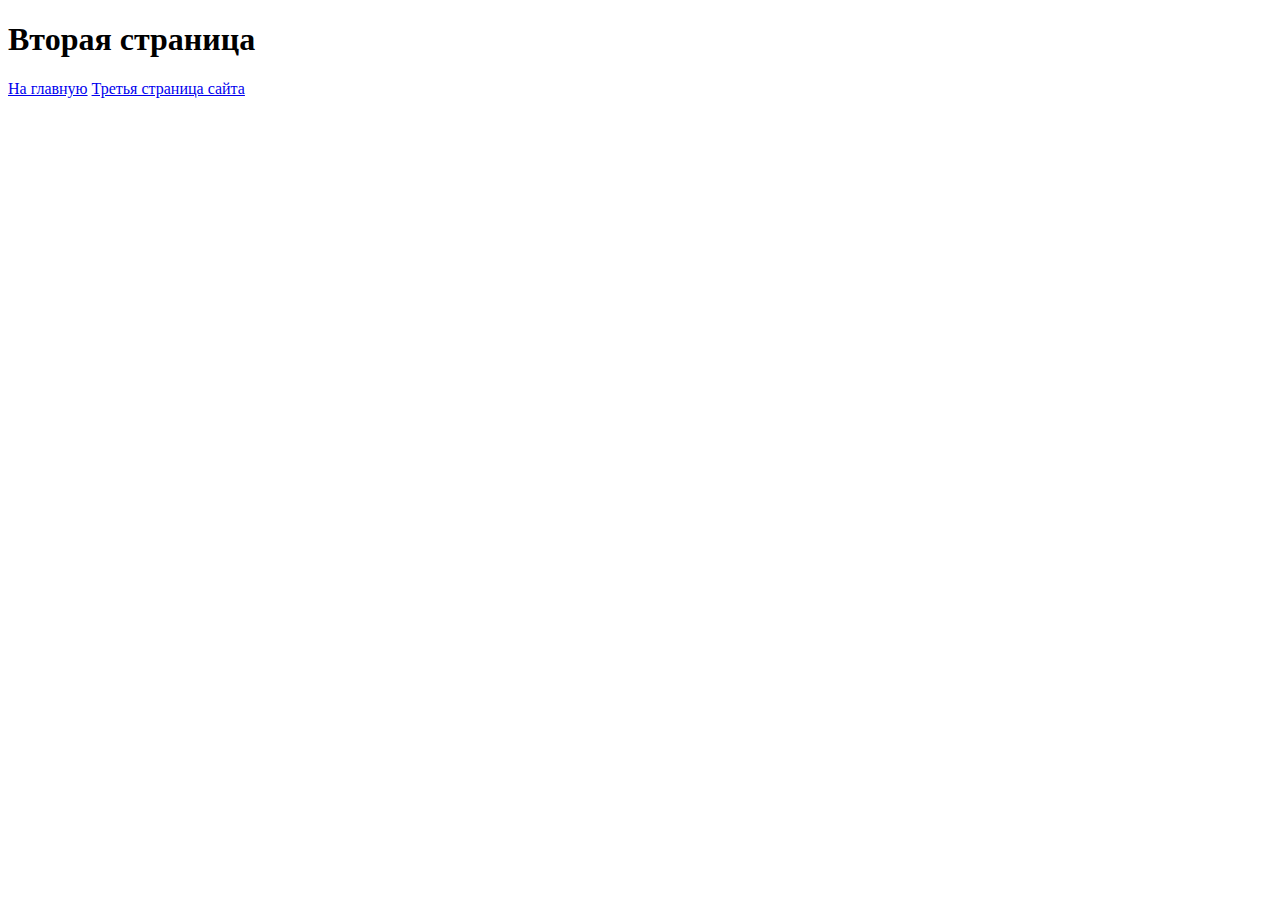
==== index2.html @ 033971db "обавил 2 страницы с сылками друг на друга" ====
<!DOCTYPE html>
<html lang="ru">

<head>
    <meta charset="UTF-8">
    <meta name="viewport" content="width=device-width, initial-scale=1.0">
    <title>Вторая страница сайта</title>
</head>

<body>
    <h1>Вторая страница</h1>

    <p><a href="index.html">На главную</a>
        <a href="index3.html">Третья страница сайта</a>
    </p>

</body>

</html>
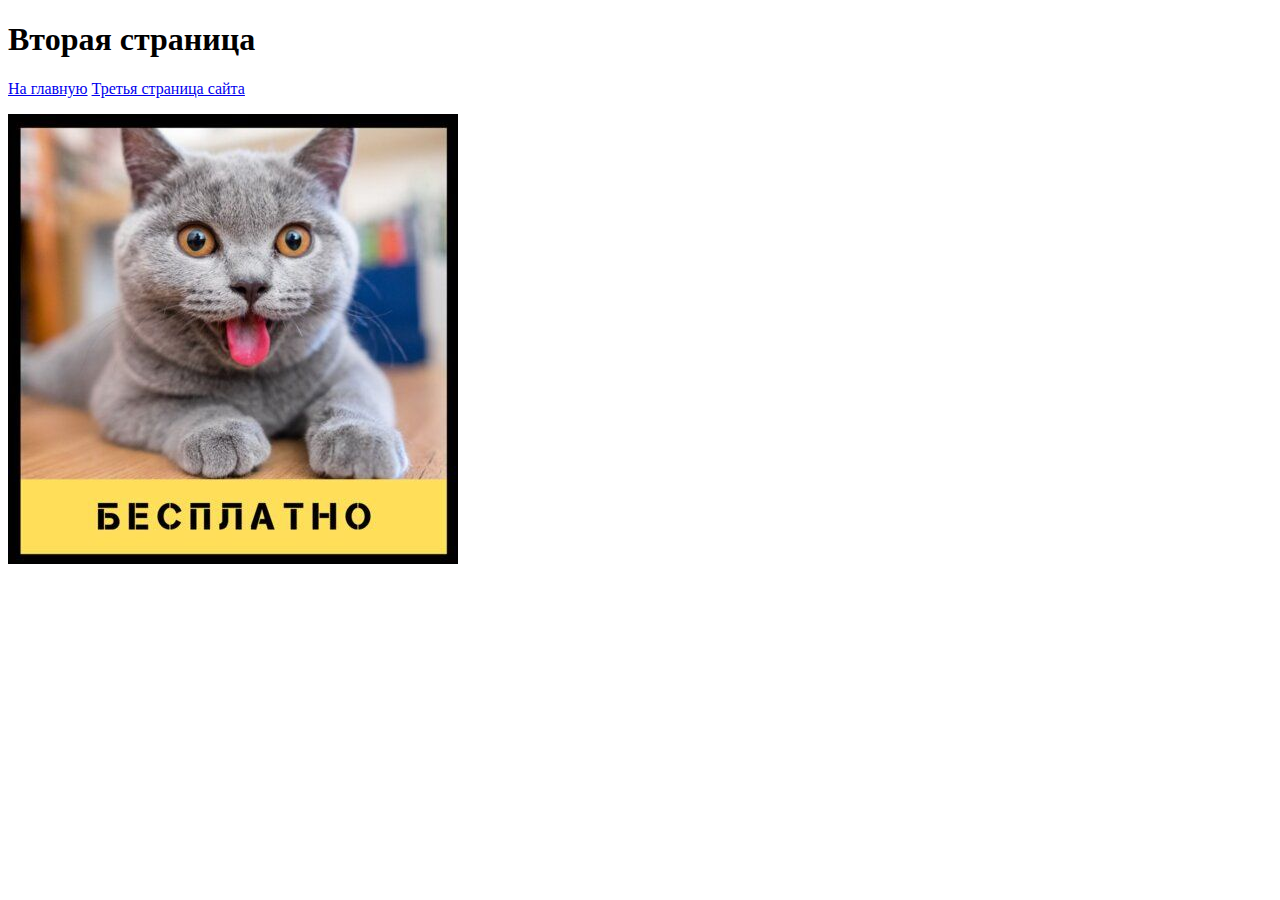
==== commit 050d32dd: "Сохранение" ====
--- a/index2.html
+++ b/index2.html
@@ -13,6 +13,7 @@
     <p><a href="index.html">На главную</a>
         <a href="index3.html">Третья страница сайта</a>
     </p>
+    <img src="cat.jpg" alt="Картинка котика компьютера.">
 
 </body>
 
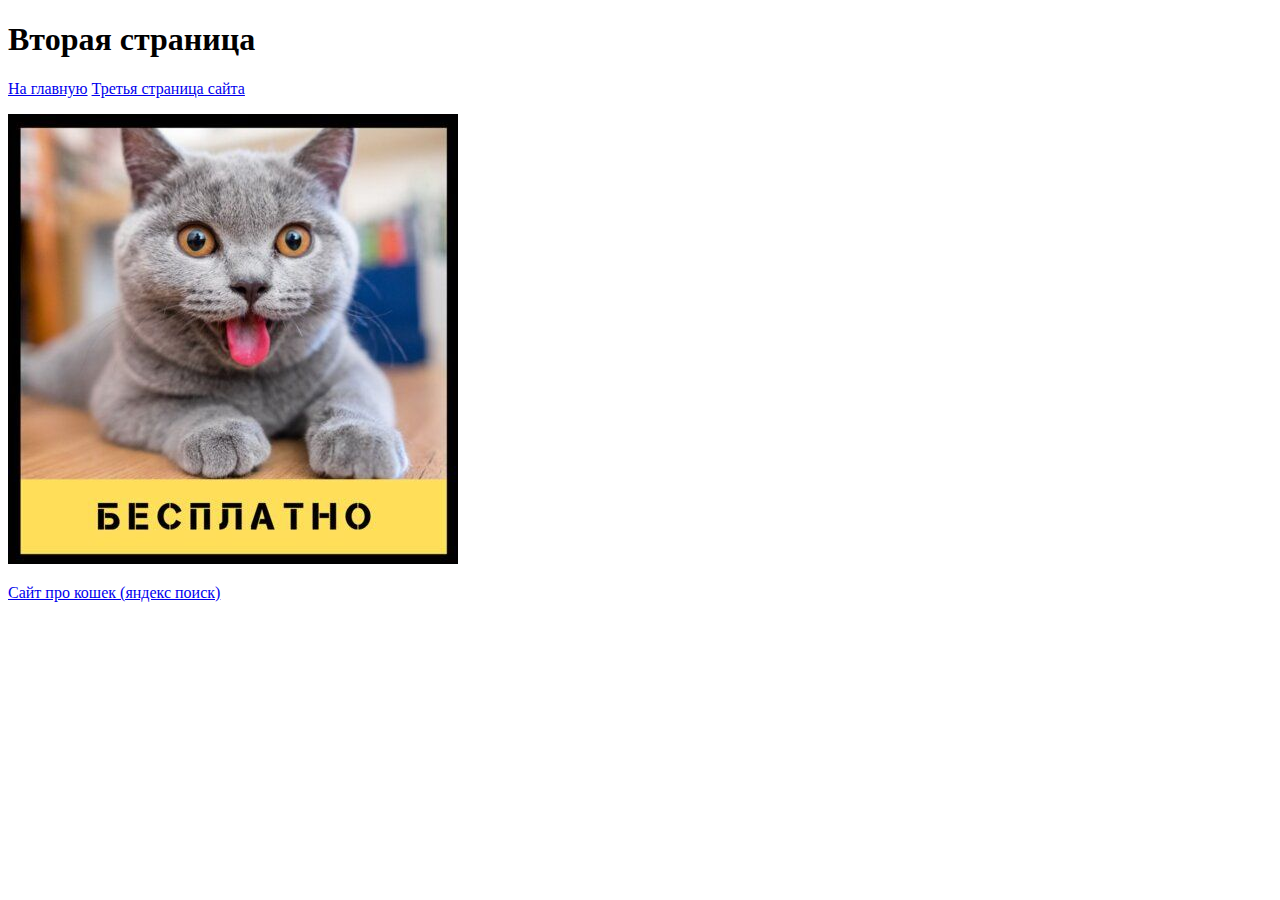
==== commit 1ff7e428: "Сохранение 2" ====
--- a/index2.html
+++ b/index2.html
@@ -14,7 +14,7 @@
         <a href="index3.html">Третья страница сайта</a>
     </p>
     <img src="cat.jpg" alt="Картинка котика компьютера.">
-
+    <p><a target="_blank" href="https://ya.ru/">Сайт про кошек (яндекс поиск)</a></p>
 </body>
 
 </html>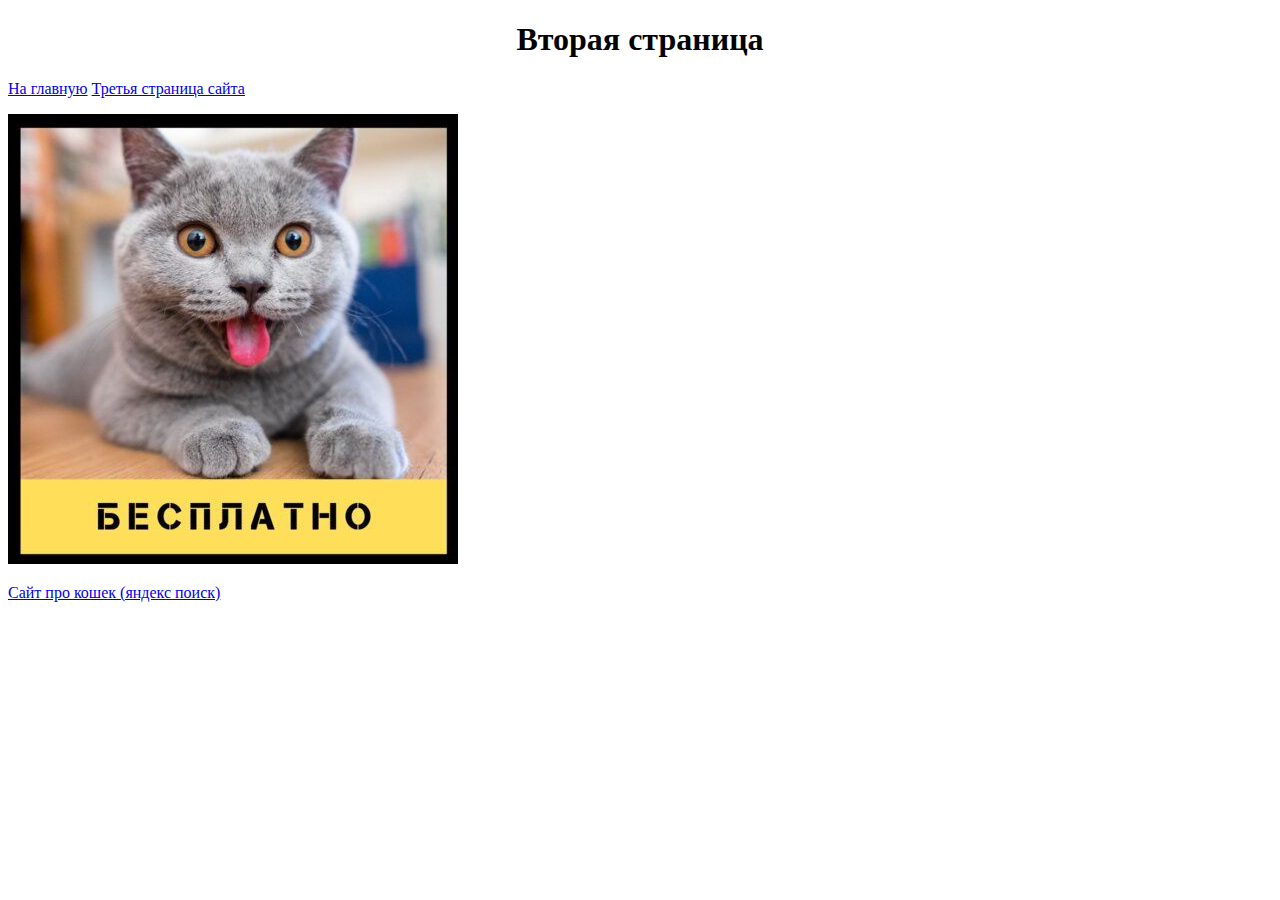
==== commit eb574b9e: "первые стили" ====
--- a/index2.html
+++ b/index2.html
@@ -5,10 +5,12 @@
     <meta charset="UTF-8">
     <meta name="viewport" content="width=device-width, initial-scale=1.0">
     <title>Вторая страница сайта</title>
+    <link rel="stylesheet" href="style.css">
+
 </head>
 
 <body>
-    <h1>Вторая страница</h1>
+    <h1  class="s2_1">Вторая страница</h1>
 
     <p><a href="index.html">На главную</a>
         <a href="index3.html">Третья страница сайта</a>
--- a/style.css
+++ b/style.css
@@ -0,0 +1,11 @@
+.s1_1 {
+    text-align: center;
+}
+
+.s2_1 {
+    text-align: center;
+}
+
+.s3_1{
+    text-align: center;
+}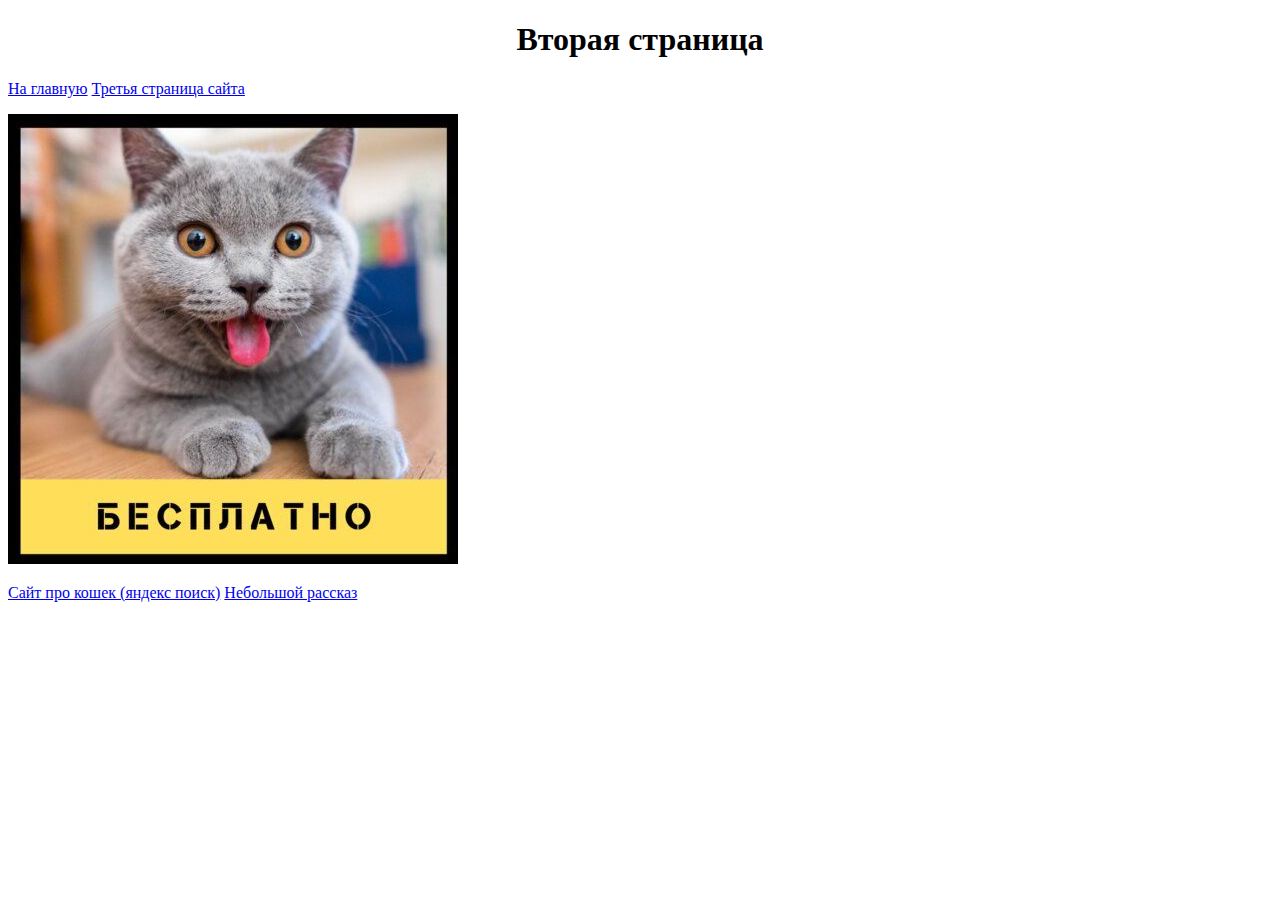
==== commit 1660b04a: "подправил" ====
--- a/index2.html
+++ b/index2.html
@@ -10,13 +10,15 @@
 </head>
 
 <body>
-    <h1  class="s2_1">Вторая страница</h1>
+    <h1 class="s2_1">Вторая страница</h1>
 
     <p><a href="index.html">На главную</a>
         <a href="index3.html">Третья страница сайта</a>
     </p>
-    <img src="cat.jpg" alt="Картинка котика компьютера.">
-    <p><a target="_blank" href="https://ya.ru/">Сайт про кошек (яндекс поиск)</a></p>
+    <img src="cat.jpg" alt="Картинка котика с компьютера.">
+    <p><a target="_blank" href="https://ya.ru/">Сайт про кошек (яндекс поиск)</a>
+        <a href="sound.MP3">Небольшой рассказ</a>
+    </p>
 </body>
 
 </html>